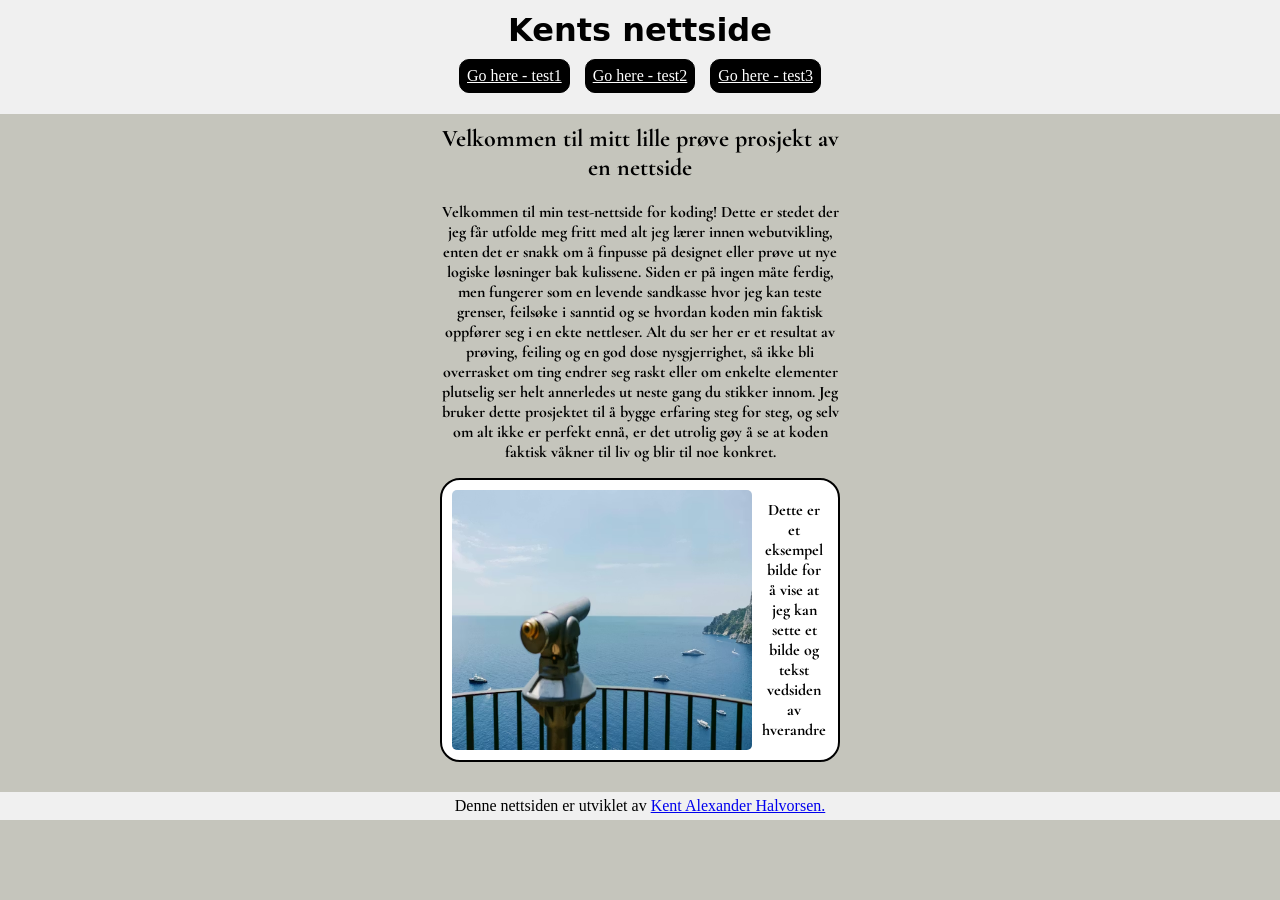
==== index.html @ 9da597e1 "oppgave ferdig" ====
<!doctype html>
<html lang="en">
  <head>
    <meta charset="UTF-8" />
    <meta name="viewport" content="width=device-width, initial-scale=1.0" />
    <title>Kents nettside</title>
    <link rel="stylesheet" href="style.css" />
    <link rel="preconnect" href="https://fonts.googleapis.com" />
    <link rel="preconnect" href="https://fonts.gstatic.com" crossorigin />
    <link
      href="https://fonts.googleapis.com/css2?family=Cormorant+Garamond:ital,wght@0,300..700;1,300..700&family=Saira+Stencil:ital,wght@0,100..900;1,100..900&display=swap"
      rel="stylesheet"
    />
  </head>
  <body>
    <header id="Main-header">
      <h1 class="header">Kents nettside</h1>
      <div class="nav-container">
       <nav class="nav-container">
  <a href="testpage1.html" class="navigasjon">Go here - test1</a>
  <a href="testpage2.html" class="navigasjon">Go here - test2</a>
  <a href="testpage3.html" class="navigasjon">Go here - test3</a>
</nav>
      </div>
    </header>
    <main>
      <section class="section1">
         <h2 class="welcome">Velkommen til mitt lille prøve prosjekt av en nettside</h2>
        <p>
          Velkommen til min test-nettside for koding! Dette er stedet der jeg får utfolde meg fritt med alt jeg lærer innen webutvikling, enten det er snakk om å finpusse på designet eller prøve ut nye logiske løsninger bak kulissene. Siden er på ingen måte ferdig, men fungerer som en levende sandkasse hvor jeg kan teste grenser, feilsøke i sanntid og se hvordan koden min faktisk oppfører seg i en ekte nettleser. Alt du ser her er et resultat av prøving, feiling og en god dose nysgjerrighet, så ikke bli overrasket om ting endrer seg raskt eller om enkelte elementer plutselig ser helt annerledes ut neste gang du stikker innom. Jeg bruker dette prosjektet til å bygge erfaring steg for steg, og selv om alt ikke er perfekt ennå, er det utrolig gøy å se at koden faktisk våkner til liv og blir til noe konkret.
        </p>
        <div class="image-div">
<img class="image" src="images/eks-bilde1.avif" alt="A telescope on a balcony overlooks a blue sea">
<p class="image-text">Dette er et eksempel bilde for å vise at jeg kan sette et bilde og tekst vedsiden av hverandre</p>
</div>
    </main>
    <footer id="Main-footer">
      Denne nettsiden er utviklet av <a href="https://github.com/kent26pg-lab">Kent Alexander Halvorsen.</a>
    </footer>
  </body>
</html>
---- style.css ----
body {
  margin: 0;
  display: flex;
  flex-direction: column;
  justify-content: center;
  align-items: center;
  text-align: center;
  background-color: rgba(157, 157, 142, 0.587);
}

#Main-header {
  width: 100%;
  padding: 1px 0;
  background-color: #f0f0f0;
  display: flex;
  flex-direction: column;
  align-items: center;
}

.header {
  margin-top: 10px;
  margin-bottom: 10px;
  font-family: "Saira Stencil", system-ui;
}
.nav-container {
  display: flex;
  flex-direction: row;
  justify-content: center;
  gap: 15px;
  width: 100%;
}
.navigasjon {
  padding: 7px;
  border: 1px solid black;
  border-radius: 10px;
  color: white;
  background-color: black;
  margin-bottom: 20px;
}
.welcome {
  margin-top: 10px;
}
.section1 {
  width: 400px;
  font-family: "Cormorant Garamond", serif;
  font-weight: 700;
}

.image-div {
  display: flex;
  flex-direction: row;
  background-color: white;
  border-radius: 20px;
  padding: 10px;
  margin-bottom: 30px;
  border: 2px solid black;
}

.image {
  width: 300px;
  border-radius: 5px;
}

.image-text {
  padding: 5px;
  margin: 5px;
}
#Main-footer {
  padding: 5px;
  background-color: #f0f0f0;
  margin: 0px;
  width: 100%;
}
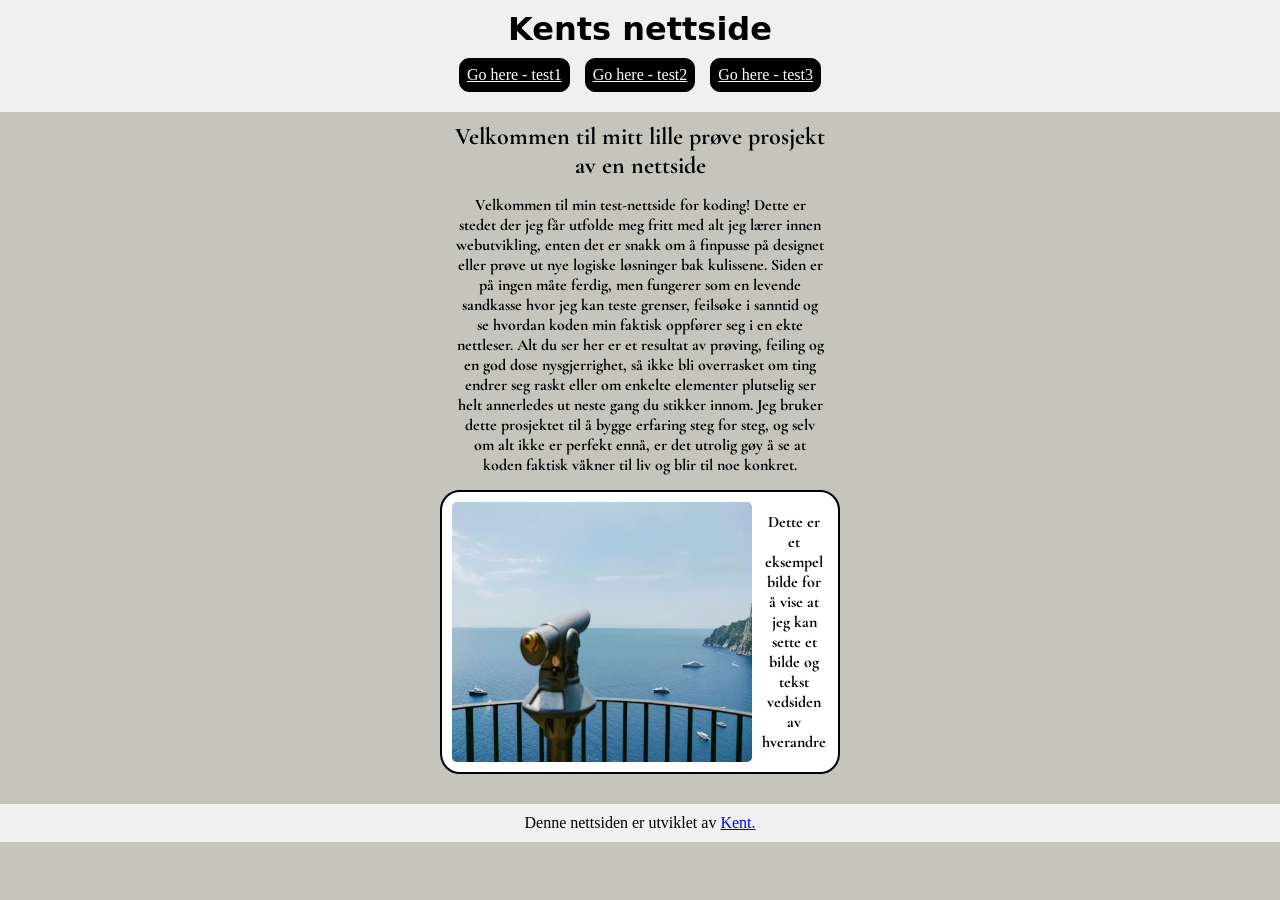
==== commit 9c95d35c: "a few changes" ====
--- a/index.html
+++ b/index.html
@@ -26,7 +26,7 @@
     <main>
       <section class="section1">
          <h2 class="welcome">Velkommen til mitt lille prøve prosjekt av en nettside</h2>
-        <p>
+        <p class="welcome-text">
           Velkommen til min test-nettside for koding! Dette er stedet der jeg får utfolde meg fritt med alt jeg lærer innen webutvikling, enten det er snakk om å finpusse på designet eller prøve ut nye logiske løsninger bak kulissene. Siden er på ingen måte ferdig, men fungerer som en levende sandkasse hvor jeg kan teste grenser, feilsøke i sanntid og se hvordan koden min faktisk oppfører seg i en ekte nettleser. Alt du ser her er et resultat av prøving, feiling og en god dose nysgjerrighet, så ikke bli overrasket om ting endrer seg raskt eller om enkelte elementer plutselig ser helt annerledes ut neste gang du stikker innom. Jeg bruker dette prosjektet til å bygge erfaring steg for steg, og selv om alt ikke er perfekt ennå, er det utrolig gøy å se at koden faktisk våkner til liv og blir til noe konkret.
         </p>
         <div class="image-div">
@@ -35,7 +35,7 @@
 </div>
     </main>
     <footer id="Main-footer">
-      Denne nettsiden er utviklet av <a href="https://github.com/kent26pg-lab">Kent Alexander Halvorsen.</a>
+      Denne nettsiden er utviklet av <a href="https://github.com/kent26pg-lab">Kent.</a>
     </footer>
   </body>
 </html>
--- a/style.css
+++ b/style.css
@@ -1,3 +1,8 @@
+* {
+  padding: 0px;
+  margin: 0px;
+}
+
 body {
   margin: 0;
   display: flex;
@@ -10,7 +15,6 @@
 
 #Main-header {
   width: 100%;
-  padding: 1px 0;
   background-color: #f0f0f0;
   display: flex;
   flex-direction: column;
@@ -38,7 +42,7 @@
   margin-bottom: 20px;
 }
 .welcome {
-  margin-top: 10px;
+  margin: 10px;
 }
 .section1 {
   width: 400px;
@@ -46,6 +50,9 @@
   font-weight: 700;
 }
 
+.welcome-text {
+  margin: 15px;
+}
 .image-div {
   display: flex;
   flex-direction: row;
@@ -66,8 +73,7 @@
   margin: 5px;
 }
 #Main-footer {
-  padding: 5px;
+  padding: 10px;
   background-color: #f0f0f0;
-  margin: 0px;
   width: 100%;
 }
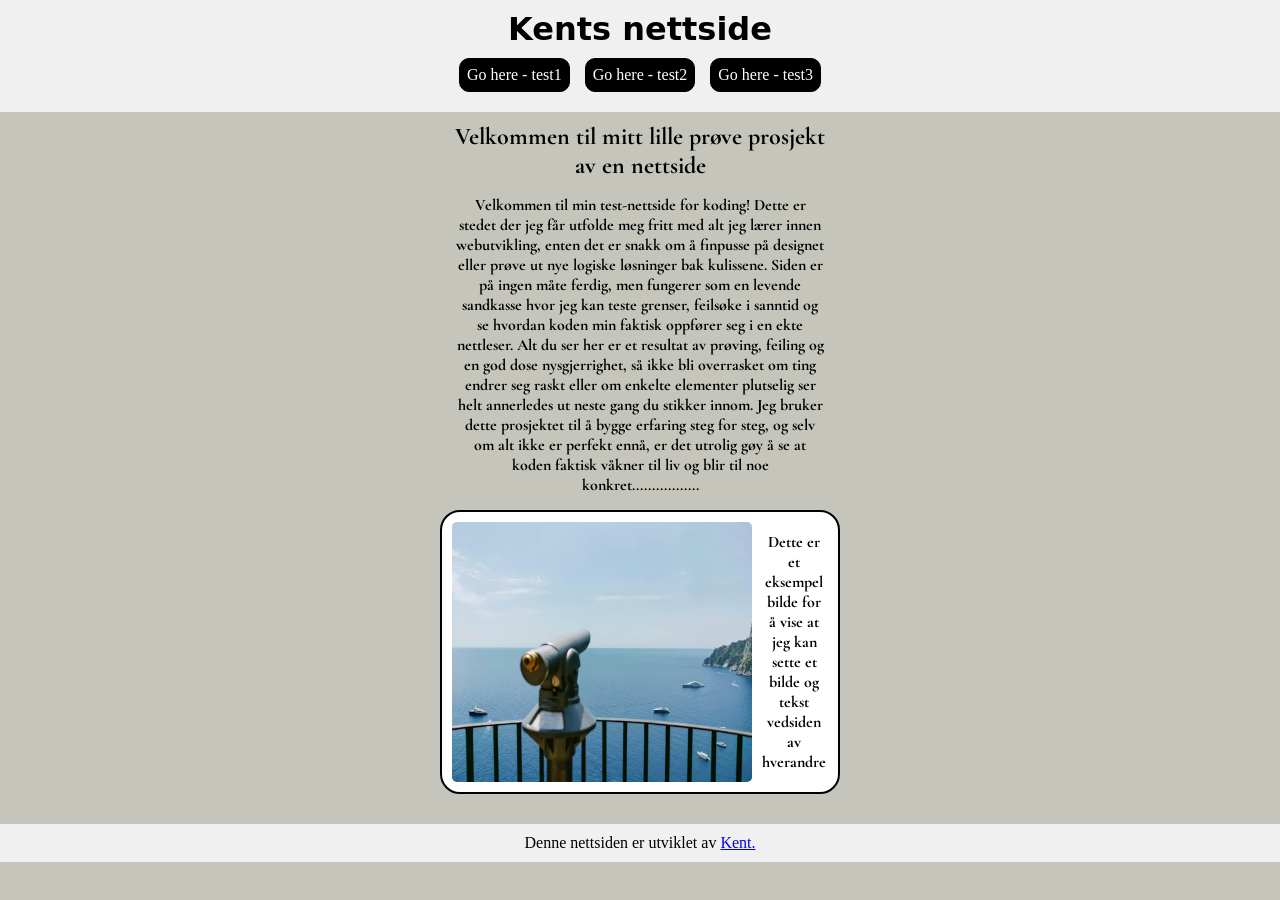
==== commit d188baf8: "tested something" ====
--- a/index.html
+++ b/index.html
@@ -27,7 +27,7 @@
       <section class="section1">
          <h2 class="welcome">Velkommen til mitt lille prøve prosjekt av en nettside</h2>
         <p class="welcome-text">
-          Velkommen til min test-nettside for koding! Dette er stedet der jeg får utfolde meg fritt med alt jeg lærer innen webutvikling, enten det er snakk om å finpusse på designet eller prøve ut nye logiske løsninger bak kulissene. Siden er på ingen måte ferdig, men fungerer som en levende sandkasse hvor jeg kan teste grenser, feilsøke i sanntid og se hvordan koden min faktisk oppfører seg i en ekte nettleser. Alt du ser her er et resultat av prøving, feiling og en god dose nysgjerrighet, så ikke bli overrasket om ting endrer seg raskt eller om enkelte elementer plutselig ser helt annerledes ut neste gang du stikker innom. Jeg bruker dette prosjektet til å bygge erfaring steg for steg, og selv om alt ikke er perfekt ennå, er det utrolig gøy å se at koden faktisk våkner til liv og blir til noe konkret.
+          Velkommen til min test-nettside for koding! Dette er stedet der jeg får utfolde meg fritt med alt jeg lærer innen webutvikling, enten det er snakk om å finpusse på designet eller prøve ut nye logiske løsninger bak kulissene. Siden er på ingen måte ferdig, men fungerer som en levende sandkasse hvor jeg kan teste grenser, feilsøke i sanntid og se hvordan koden min faktisk oppfører seg i en ekte nettleser. Alt du ser her er et resultat av prøving, feiling og en god dose nysgjerrighet, så ikke bli overrasket om ting endrer seg raskt eller om enkelte elementer plutselig ser helt annerledes ut neste gang du stikker innom. Jeg bruker dette prosjektet til å bygge erfaring steg for steg, og selv om alt ikke er perfekt ennå, er det utrolig gøy å se at koden faktisk våkner til liv og blir til noe konkret.................
         </p>
         <div class="image-div">
 <img class="image" src="images/eks-bilde1.avif" alt="A telescope on a balcony overlooks a blue sea">
--- a/style.css
+++ b/style.css
@@ -40,6 +40,7 @@
   color: white;
   background-color: black;
   margin-bottom: 20px;
+  text-decoration: none;
 }
 .welcome {
   margin: 10px;
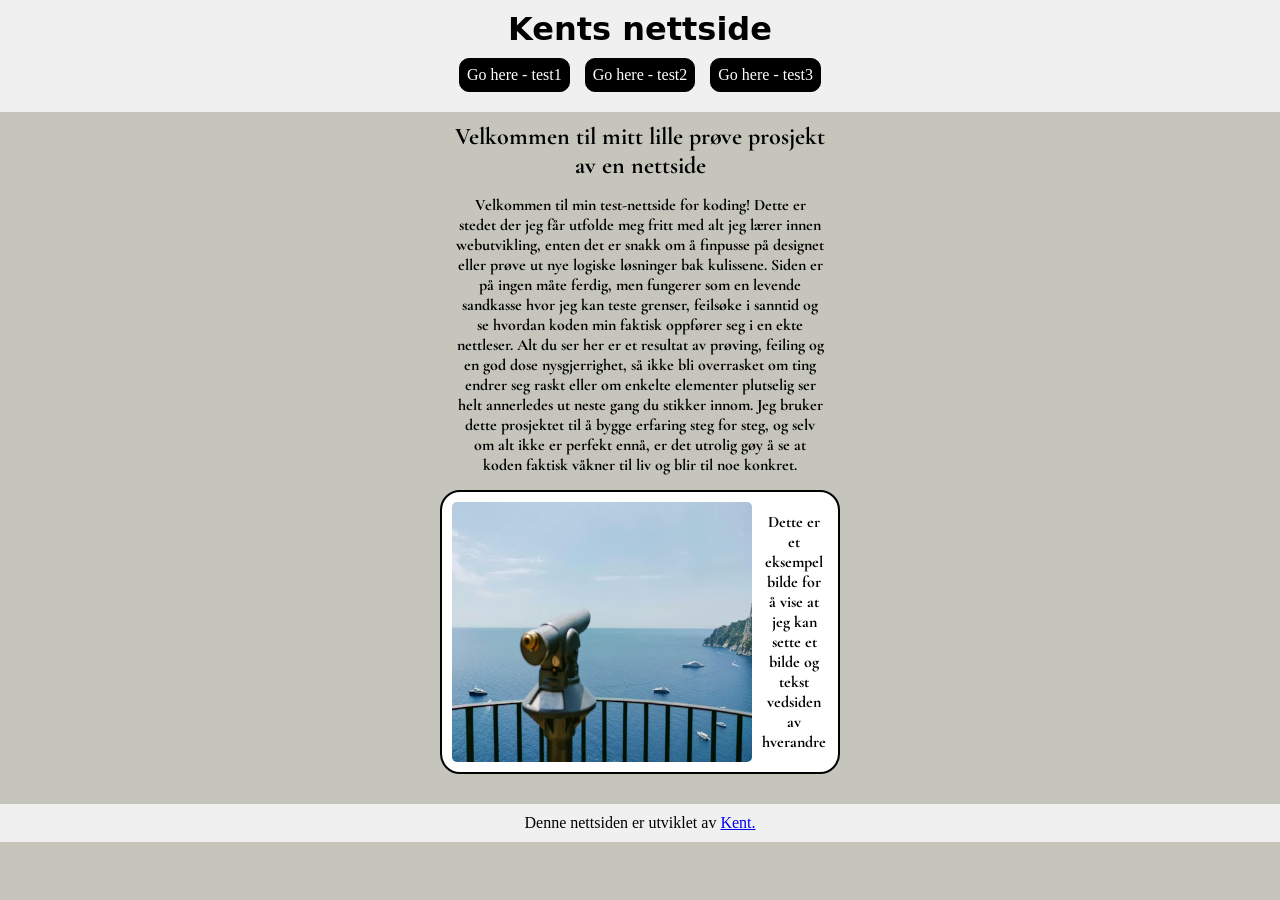
==== commit 4afdd8bd: "tested something" ====
--- a/index.html
+++ b/index.html
@@ -27,7 +27,7 @@
       <section class="section1">
          <h2 class="welcome">Velkommen til mitt lille prøve prosjekt av en nettside</h2>
         <p class="welcome-text">
-          Velkommen til min test-nettside for koding! Dette er stedet der jeg får utfolde meg fritt med alt jeg lærer innen webutvikling, enten det er snakk om å finpusse på designet eller prøve ut nye logiske løsninger bak kulissene. Siden er på ingen måte ferdig, men fungerer som en levende sandkasse hvor jeg kan teste grenser, feilsøke i sanntid og se hvordan koden min faktisk oppfører seg i en ekte nettleser. Alt du ser her er et resultat av prøving, feiling og en god dose nysgjerrighet, så ikke bli overrasket om ting endrer seg raskt eller om enkelte elementer plutselig ser helt annerledes ut neste gang du stikker innom. Jeg bruker dette prosjektet til å bygge erfaring steg for steg, og selv om alt ikke er perfekt ennå, er det utrolig gøy å se at koden faktisk våkner til liv og blir til noe konkret.................
+          Velkommen til min test-nettside for koding! Dette er stedet der jeg får utfolde meg fritt med alt jeg lærer innen webutvikling, enten det er snakk om å finpusse på designet eller prøve ut nye logiske løsninger bak kulissene. Siden er på ingen måte ferdig, men fungerer som en levende sandkasse hvor jeg kan teste grenser, feilsøke i sanntid og se hvordan koden min faktisk oppfører seg i en ekte nettleser. Alt du ser her er et resultat av prøving, feiling og en god dose nysgjerrighet, så ikke bli overrasket om ting endrer seg raskt eller om enkelte elementer plutselig ser helt annerledes ut neste gang du stikker innom. Jeg bruker dette prosjektet til å bygge erfaring steg for steg, og selv om alt ikke er perfekt ennå, er det utrolig gøy å se at koden faktisk våkner til liv og blir til noe konkret.
         </p>
         <div class="image-div">
 <img class="image" src="images/eks-bilde1.avif" alt="A telescope on a balcony overlooks a blue sea">
